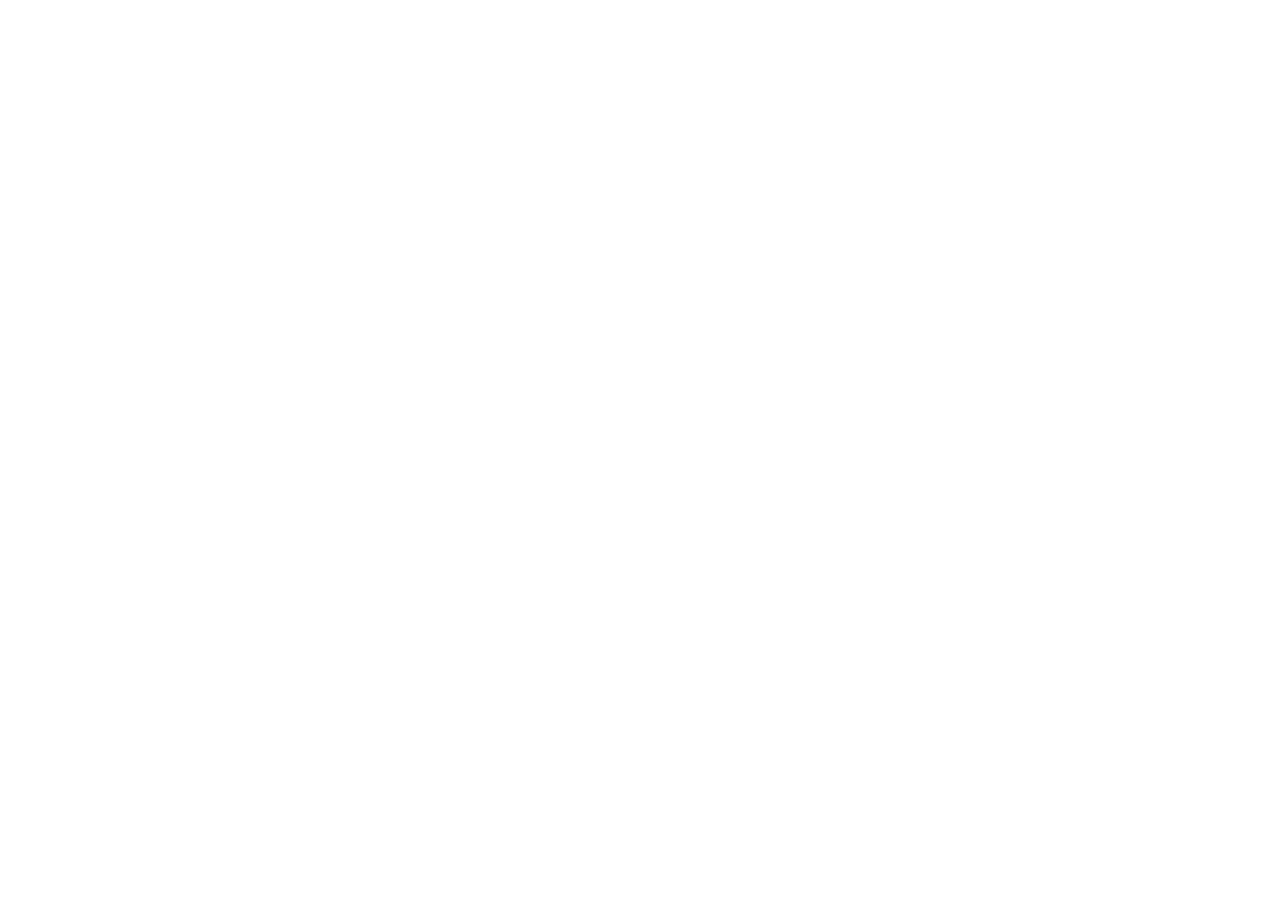
==== index.html @ 276ebfe8 "New Begin : Form Design Started" ====
<!DOCTYPE html>
<html lang="en">

<head>
    <meta charset="UTF-8">
    <meta http-equiv="X-UA-Compatible" content="IE=edge">
    <meta name="viewport" content="width=device-width, initial-scale=1.0">
    <title>Calc</title>

    <link rel="stylesheet" href="Style/style.css">


    <!--fontawsomeness-->
    <link rel="stylesheet" href="https://cdnjs.cloudflare.com/ajax/libs/font-awesome/6.3.0/css/all.min.css"
        integrity="sha512-SzlrxWUlpfuzQ+pcUCosxcglQRNAq/DZjVsC0lE40xsADsfeQoEypE+enwcOiGjk/bSuGGKHEyjSoQ1zVisanQ=="
        crossorigin="anonymous" referrerpolicy="no-referrer" />

    <!-- Boot strap-->
    <link href="https://cdn.jsdelivr.net/npm/bootstrap@5.0.2/dist/css/bootstrap.min.css" rel="stylesheet"
        integrity="sha384-EVSTQN3/azprG1Anm3QDgpJLIm9Nao0Yz1ztcQTwFspd3yD65VohhpuuCOmLASjC" crossorigin="anonymous">
    <script defer src="https://cdn.jsdelivr.net/npm/@popperjs/core@2.9.2/dist/umd/popper.min.js"
        integrity="sha384-IQsoLXl5PILFhosVNubq5LC7Qb9DXgDA9i+tQ8Zj3iwWAwPtgFTxbJ8NT4GN1R8p"
        crossorigin="anonymous"></script>
    <script defer src="https://cdn.jsdelivr.net/npm/bootstrap@5.0.2/dist/js/bootstrap.min.js"
        integrity="sha384-cVKIPhGWiC2Al4u+LWgxfKTRIcfu0JTxR+EQDz/bgldoEyl4H0zUF0QKbrJ0EcQF"
        crossorigin="anonymous"></script>

</head>

<body>
    
</body>
</html>
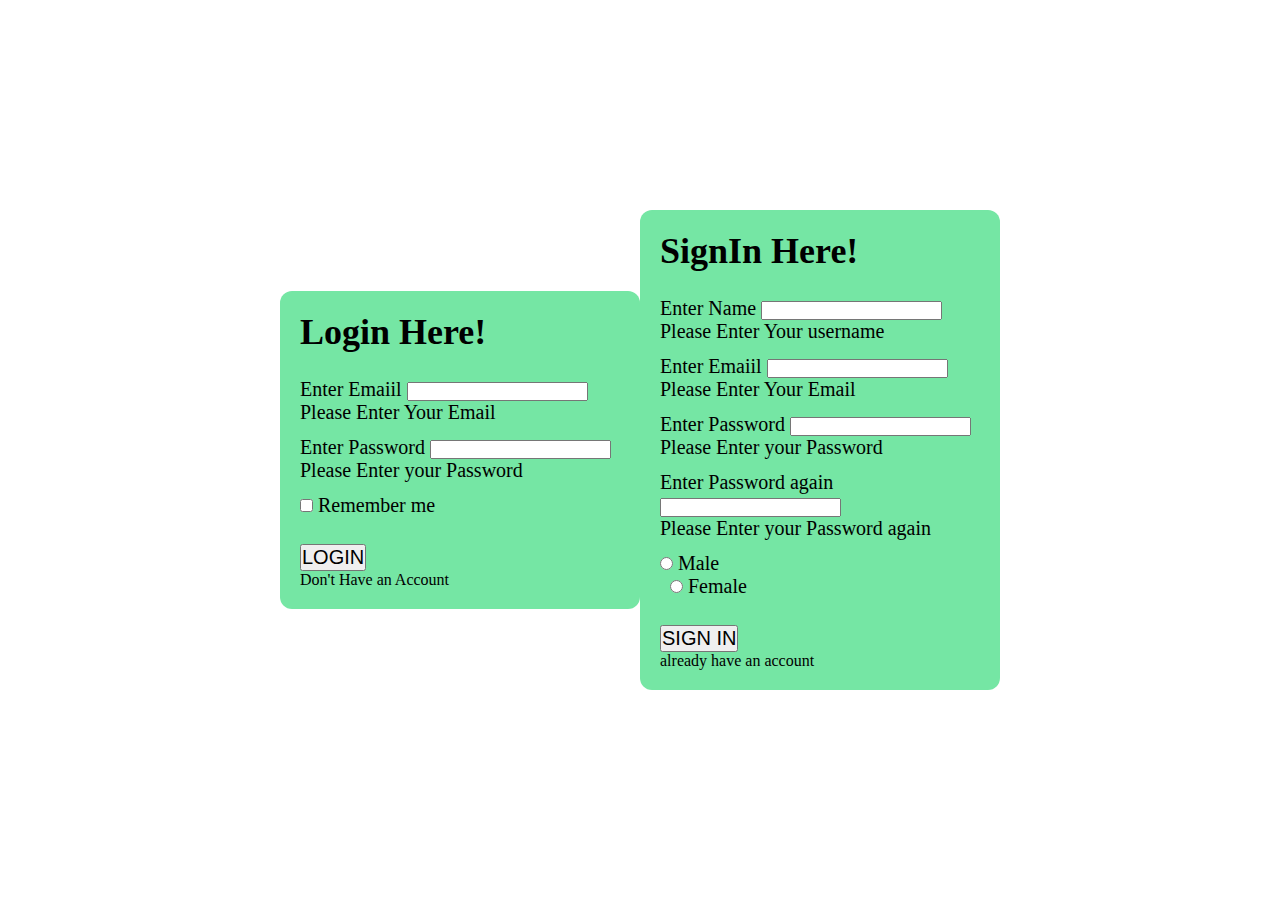
==== commit 29cdcbcd: "Add : login page and sign in page" ====
--- a/index.html
+++ b/index.html
@@ -25,9 +25,77 @@
         integrity="sha384-cVKIPhGWiC2Al4u+LWgxfKTRIcfu0JTxR+EQDz/bgldoEyl4H0zUF0QKbrJ0EcQF"
         crossorigin="anonymous"></script>
 
+    <script src="JavaScript/Refrences.js" defer></script>
+    <script src="JavaScript/ManageFom.js" defer></script>
 </head>
 
 <body>
-    
+
+
+    <div class="login" id="loginForm">
+        <h1 class="text-center">
+            Login Here!
+        </h1>
+        <form class="needs-validation">
+            <div class="form-group was-validated">
+                <label class="form-label" for="e-mail">Enter Emaiil</label>
+                <input class="form-control" type="email" name="email" id="e-mail" required>
+                <div class="invalid-feedback">Please Enter Your Email</div>
+            </div>
+            <div class="form-group was-validated">
+                <label class="form-label" for="password">Enter Password</label>
+                <input class="form-control" type="password" name="password" id="password" required>
+                <div class="invalid-feedback">Please Enter your Password</div>
+            </div>
+            <div class="form-group form-check was-validated">
+                <input class="form-check-input" type="checkbox" id="check">
+                <label class="form-check-label" for="check">Remember me</label>
+            </div>
+            <input class="btn btn-success w-100" type="submit" value="LOGIN">
+        </form>
+        <a onclick="ChnageForm(false)" class="underLink mt-5" style="cursor: pointer;">Don't Have an Account</a>
+    </div>
+
+
+    <div class="SingnIn" id="signIN">
+        <h1 class="text-center">
+            SignIn Here!
+        </h1>
+        <form class="needs-validation">
+            <div class="form-group was-validated">
+                <label class="form-label" for="username">Enter Name</label>
+                <input class="form-control" type="text" name="username" id="username" required>
+                <div class="invalid-feedback">Please Enter Your username</div>
+            </div>
+            <div class="form-group was-validated">
+                <label class="form-label" for="e-mail">Enter Emaiil</label>
+                <input class="form-control" type="email" name="email" id="e-mail" required>
+                <div class="invalid-feedback">Please Enter Your Email</div>
+            </div>
+            <div class="form-group was-validated">
+                <label class="form-label" for="password">Enter Password</label>
+                <input class="form-control" type="password" name="password" id="password" required>
+                <div class="invalid-feedback">Please Enter your Password</div>
+            </div>
+            <div class="form-group was-validated">
+                <label class="form-label" for="password2">Enter Password again</label>
+                <input class="form-control" type="password" name="password2" id="password2" required>
+                <div class="invalid-feedback">Please Enter your Password again</div>
+            </div>
+            <div class="form-group d-flex ml-5">
+                <div class="form-check">
+                    <input type="radio" class="form-check-input" id="radio1" name="optradio" value="Male">
+                    <label class="form-check-label" for="radio1">Male</label>
+                  </div>
+                  <div class="form-check" style="margin-left: 10px;">
+                    <input type="radio" class="form-check-input" id="radio2" name="optradio" value="Female">
+                    <label class="form-check-label" for="radio2">Female</label>
+                  </div>
+            </div>
+            <input class="btn btn-success w-100" type="submit" value="SIGN IN">
+        </form>
+        <a onclick="ChnageForm(true)" class="underLink mt-5" style="cursor: pointer;">already have an account</a>
+    </div>
 </body>
+
 </html>--- a/Style/style.css
+++ b/Style/style.css
@@ -0,0 +1,72 @@
+* {
+    padding: 0px;
+    margin: 0px;
+    box-sizing: border-box;
+}
+
+body {
+    display: flex;
+    justify-content: center;
+    height: 100vh;
+    width: 100vw;
+    align-items: center;
+}
+
+.login {
+    width: 360px;
+    height: min-content;
+    padding: 20px;
+    border-radius: 12px;
+    background-color: #75e6a4;
+}
+
+.login h1 {
+    font-size: 36px;
+    margin-bottom: 25px;
+}
+
+.login form {
+    font-size: 20px;
+}
+
+.login form .form-group {
+    margin-bottom: 12px;
+}
+
+.login form input[type="submit"] {
+    font-size: 20px;
+    margin-top: 15px;
+
+}
+
+.SingnIn {
+    
+    width: 360px;
+    height: min-content;
+    padding: 20px;
+    border-radius: 12px;
+    background-color: #75e6a4;
+}
+
+.SingnIn h1 {
+    font-size: 36px;
+    margin-bottom: 25px;
+}
+
+.SingnIn form {
+    font-size: 20px;
+}
+
+.SingnIn form .form-group {
+    margin-bottom: 12px;
+}
+
+.SingnIn form input[type="submit"] {
+    font-size: 20px;
+    margin-top: 15px;
+
+}
+
+.hide {
+    display: none;
+}